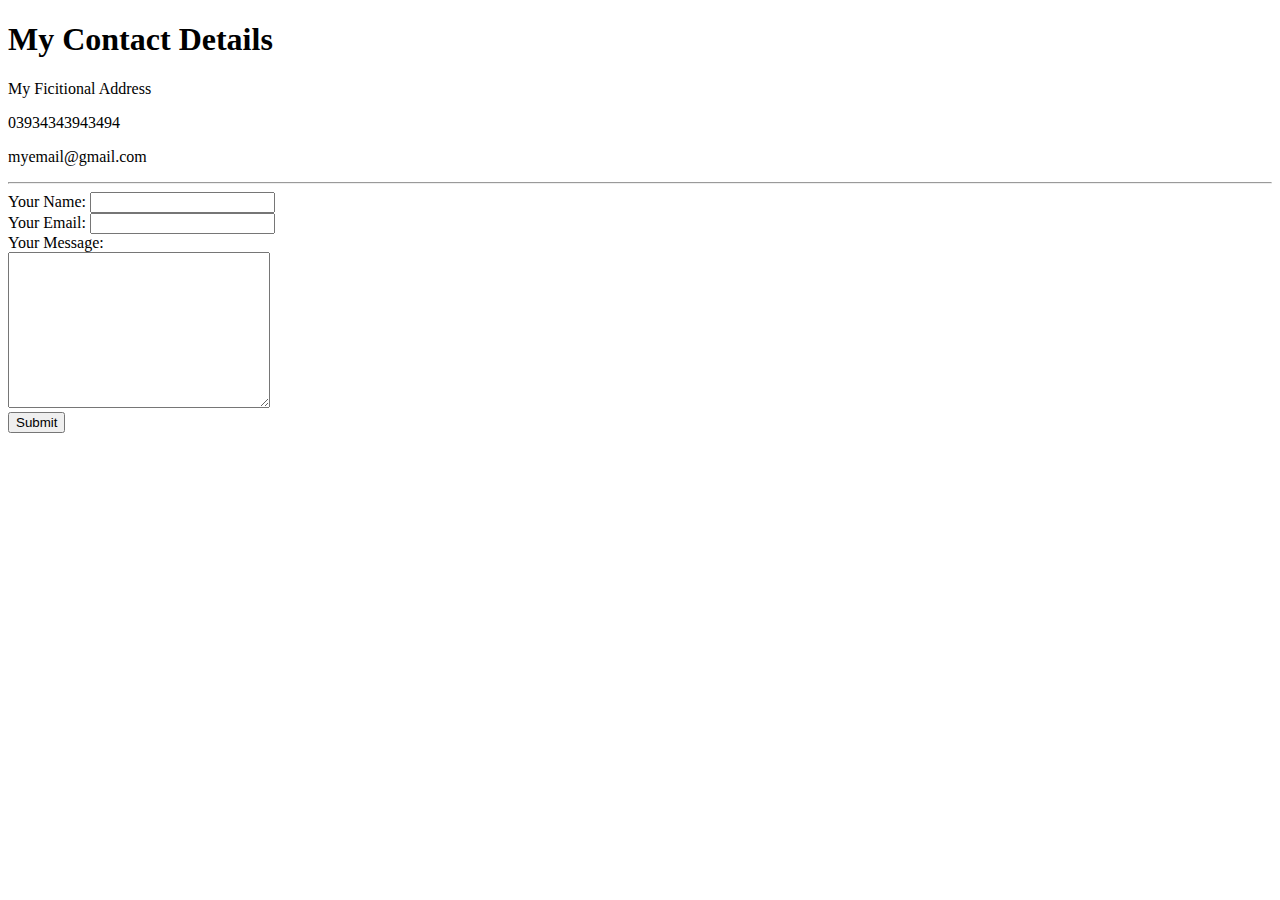
==== contact-me.html @ 5ec708a0 "Add initial bootcamp website files" ====
<!DOCTYPE html>
<html lang="en" dir="ltr">

<head>
  <meta charset="utf-8">
  <title>Contact Me</title>
</head>

<body>
  <h1>My Contact Details</h1>
  <p>My Ficitional Address</p>
  <p>03934343943494</p>
  <p>myemail@gmail.com</p>
  <hr>
  <form action="mailto:info@autohk.org" method="post" enctype="text/plain">
    <label>Your Name:</label>
    <input type="text" name="yourName" value=""><br>
    <label>Your Email:</label>
    <input type="email" name="yourEmail" value=""><br>
    <label>Your Message:</label><br>
    <textarea name="yourMessage" rows="10" cols="30"></textarea><br>
    <input type="submit" name="">
  </form>
</body>

</html>
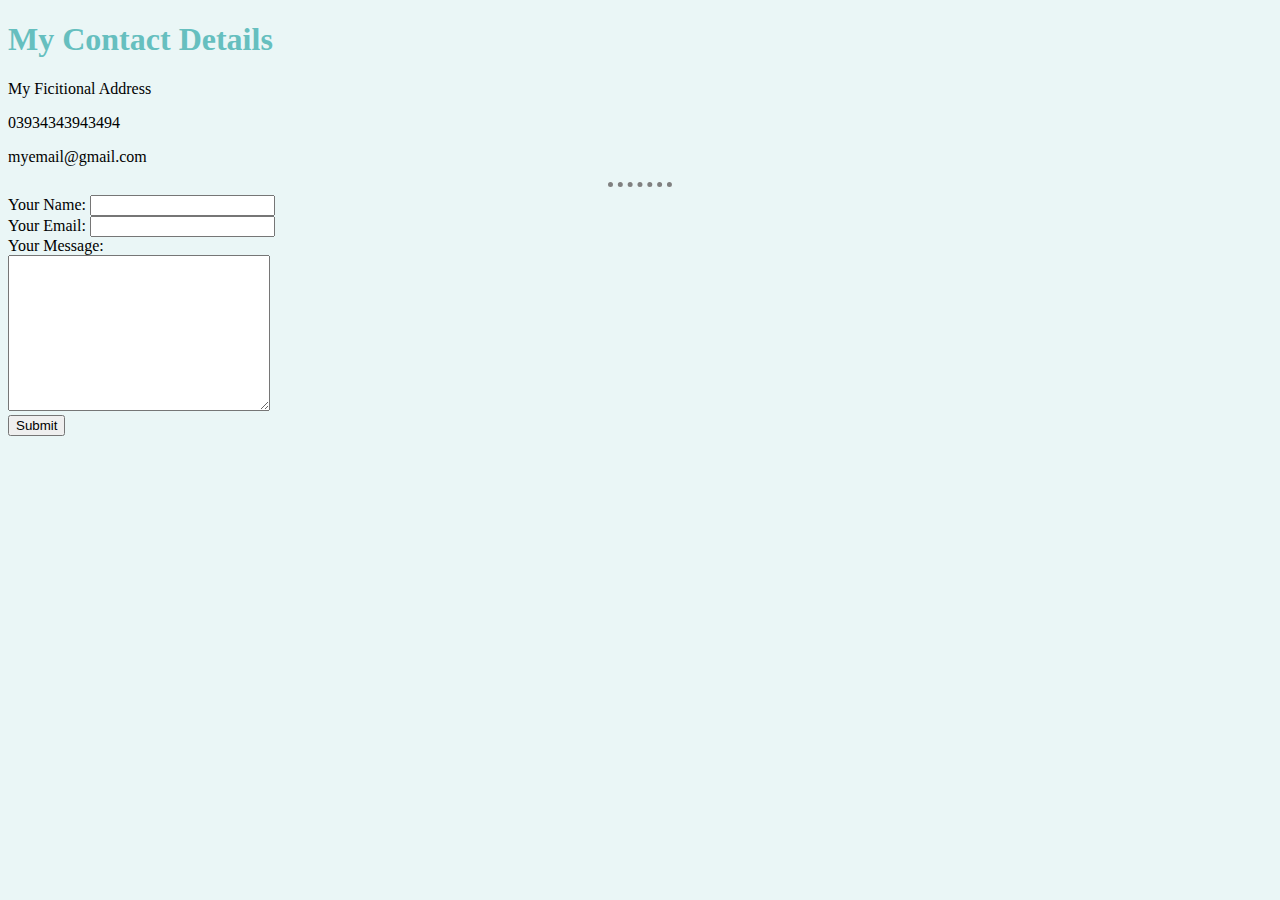
==== commit b8f1ad48: "External CSS" ====
--- a/contact-me.html
+++ b/contact-me.html
@@ -4,6 +4,7 @@
 <head>
   <meta charset="utf-8">
   <title>Contact Me</title>
+  <link rel="stylesheet" href="css/styles.css">
 </head>
 
 <body>
--- a/css/styles.css
+++ b/css/styles.css
@@ -0,0 +1,20 @@
+body
+{background-color: #EAF6F6;
+}
+
+h1{
+  color: #66BFBF;
+}
+
+h3 {
+  color: #66BFBF;
+}
+
+hr {
+
+  border-style: none;
+  border-top-style: dotted;
+  border-color: grey;
+  border-width: 5px;
+  width: 5%;
+}
